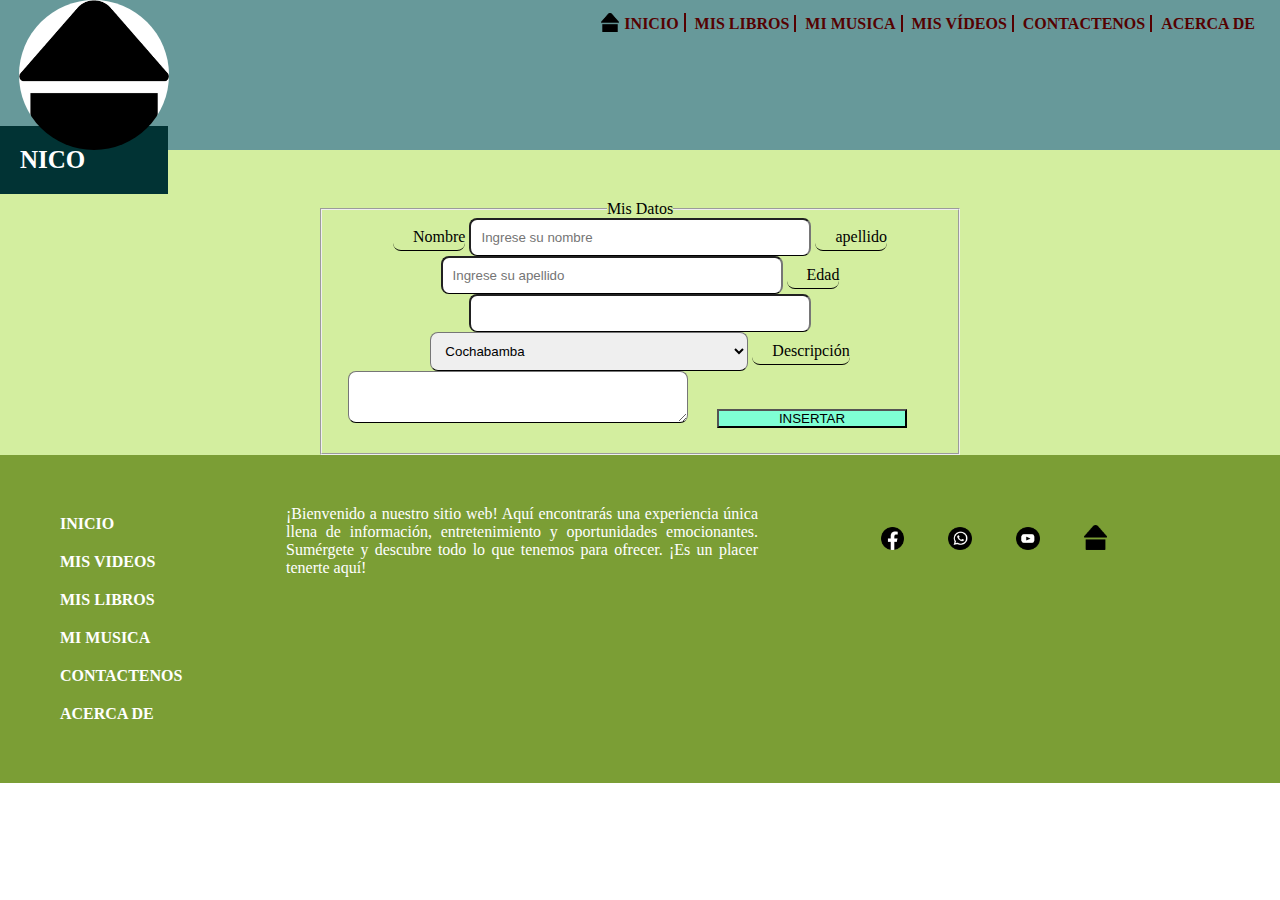
==== contacteme.html @ e0bb59ed "mi primera web 7" ====
<!DOCTYPE html>
<html lang="en">
<head>
    <meta charset="UTF-8">
    <meta name="viewport" content="width=device-width, initial-scale=1.0">
    <link rel="stylesheet" href="css/estilo.css">
    <link rel="stylesheet" href="css/contacto.css">
    <title>Document</title>
</head>
<body>
    <!--Aqui colocamos el div del menu cabecera-->
    <div id="cabeceraContenido">
        <div id="cabeceraImagenNombre">
           <div id="imagenNombreRedondo"></div>
            <div id="nombreRectangulo"> Nico </div>

        </div>
        <div id="cabeceraMenu">
        <ul>
            <li id="logoInicio"><a href="index.html">INICIO</a></li>
            <li><a href="#">MIS LIBROS</a></li>
            <li><a href="#">MI MUSICA</a></li>
            <li><a href="galeria.html">MIS VÍDEOS</a></li>
            <li><a href="contacteme.html">CONTACTENOS</a></li>
            <li><a href="#">ACERCA DE</a></li>
         </ul> 
        </div>

    </div>
    <!--Aqui colocamos el cuerpo del index-->
<div id="cuerpoContenido">
    <div id="formularioDatos">
        <fieldset>
            <legend>Mis Datos</legend>
            <form>
                <label>Nombre</label>
                <input type="text" placeholder="Ingrese su nombre"> 
                <label>apellido</label>
                <input type="text" placeholder="Ingrese su apellido">
                <label>Edad</label>
                <input type="number">
                <select>
                    <option value="cbba">Cochabamba</option>
                    <option value="lpz">La Paz</option>
                    <option value="scz">Santa Cruz</option>
                    <option value="chuquisaca">Chuquisaca</option>
                    <option value="trj">Tarija</option>
                </select>
                <label>Descripción</label>
                <textarea></textarea>
                <input type="button" value="INSERTAR">

            </form>
        </fieldset>
    </div>
</div>
<!--Aqui colocaremos el pie de la web-->
<footer>
    <div id="marcoFooter">
    <div id="menuFooter">
    <nav>
    <a href="index.html">INICIO</a>
    <a href="galeria.html">MIS VIDEOS</a>
    <a href="#">MIS LIBROS</a>
    <a href="#">MI MUSICA</a>
    <a href="contacteme.html">CONTACTENOS</a>
    <a href="#">ACERCA DE</a>
</nav>
</div>
<div id="contenidoFooter">
<p>¡Bienvenido a nuestro sitio web! Aquí encontrarás una experiencia única llena de información, entretenimiento y oportunidades emocionantes. Sumérgete y descubre todo lo que tenemos para ofrecer. ¡Es un placer tenerte aquí!</p>
</div>
<div id="socialFooter">
    <ul class="socialesFooter">
        <li><img src="img/Recurso 3.png"></li>
        <li><img src="img/Recurso 4.png"></li>
        <li><img src="img/Recurso 5.png"></li>
        <li><img src="img/Recurso 7.png"></li>
    </ul>
</div>
</div>
</footer>
</body>
</html>
---- css/estilo.css ----
*{
padding: 0;
margin: 0;
}
#cabeceraContenido{
    width: 100% ;
    background-color: #67999A   ;
    display:flex;
}
#cuerpoContenido{
width: 100%;
background-color: #D3EE9F;
display: flex;
padding-top: 50px;
}
#cuerpoImagen{
    flex: 40%;

}
#cuerpoDetalle{
    flex: 60%;
}
footer{
    width: 100%;
    background-color: #7B9E35;
}
#cabeceraImagenNombre{
    flex: 30%;

}
#cabeceraMenu{
    flex: 70%;
    margin: 15px 20px 0 0;
    text-align: right;
    
}
#imagenNombreRedondo{
    width: 150px;
    height: 150px;
    background-color: white;
    border-radius: 75px;
    position: relative;
    left: 5%;
    z-index: 1000;
    background-image: url("../img/Recurso\ 7.png");
    background-repeat: no-repeat;
    background-size: cover;
}
#nombreRectangulo{
    background-color: #013334;
    width: 10%;
    padding: 20px;
    color: white;
    font-size: 25px;
    text-transform: uppercase;
    font-weight: bold;
    position: absolute;
    top: 14%;
}
ul li{
    text-decoration: none;
    display: inline;
    border-right: solid 2px #550101;
}
ul li a{
    color:#550101;
    text-decoration: none;
    text-transform: uppercase;
    font-weight: bold;
    padding: 5px;
}
ul li a:hover{
color:white;
text-decoration: underline dashed;
}
#logoInicio{
    background-image: url("../img/Recurso\ 7.png");
    padding: 2px 0 0 18px;
    background-size: 18px;
    background-repeat: no-repeat;

}
#bordeImagen{
    background-color: #D46B68;
    padding: 20px;
    text-align: center;
    border-radius: 20px;
    width: 80%;
    margin: auto;
}
img{
    border-radius: 10px;
}
h1{
    text-align: center;
    font-weight: bold;
    text-transform: uppercase;
}
#datosDetalle{
    text-align: justify;
    padding: 40px;
}
#botones{
    display: flex;
    padding: 30px;
}
#botonFavorito{
    flex: 50%;
}
#botonUbicacion{
    flex: 50%;
}
#marcoFavorito{
    background-image:url(../img/Recurso\ 13.png); 
}
.disenoBoton{
    width: 250px;
    background-color: #cccccc;
    border-radius: 15px;
    background-size: 28px;
    background-repeat: no-repeat;
    padding: 20px 20px 20px 40px;
    background-position: left 5px center;
}
#marcoUbicacion{
    background-image: url(../img/Recurso\ 2.png);
}
.disenoBoton:hover{
    opacity: 60%;
    cursor: pointer;
}
ul li:last-child{
    border-right: none;
}
#menuFooter{
    flex: 20%;

}
#contenidoFooter{
    flex: 40%;
    text-align: justify;
    color:white;

}
#socialFooter{
    flex: 40%;
    text-align: center;

}
nav a{
    display: block;
    padding: 10px;
    text-decoration: none;
    color:white;
    font-weight: bold;
}
nav a:hover{
    color:#550101 ;
    font-size: 20px;
}
.socialesFooter li{
    border: none;
    
}
li img{
    width: 5%;
    padding: 20px;
}
li img:hover{
    opacity:60%;
    cursor: pointer;
    width: 6%;
    
}
#marcoFooter{
    display: flex;
    padding: 50px;
}
---- css/contacto.css ----
#formularioDatos{
    width: 50%;
    margin: 0 auto;
    text-align: center;
    background-color: #d3ee9f;
}
input[type=text],label,input[type=number],select,textarea{
    padding: 10px;
    width: 50%;
    border-radius: 8px;
    outline: none;
    border-bottom: 1px solid black;
}
input[type=button]{
    width: 30%;
    margin: 25px;
    background-color:aquamarine;
    
}
input[type=button]:hover{
    background:linear-gradient(45deg,greenyellow,dodgerblue);
    cursor: pointer;
}
label{
    width: 50%;
    padding: 15px 0 5px 20px;
}
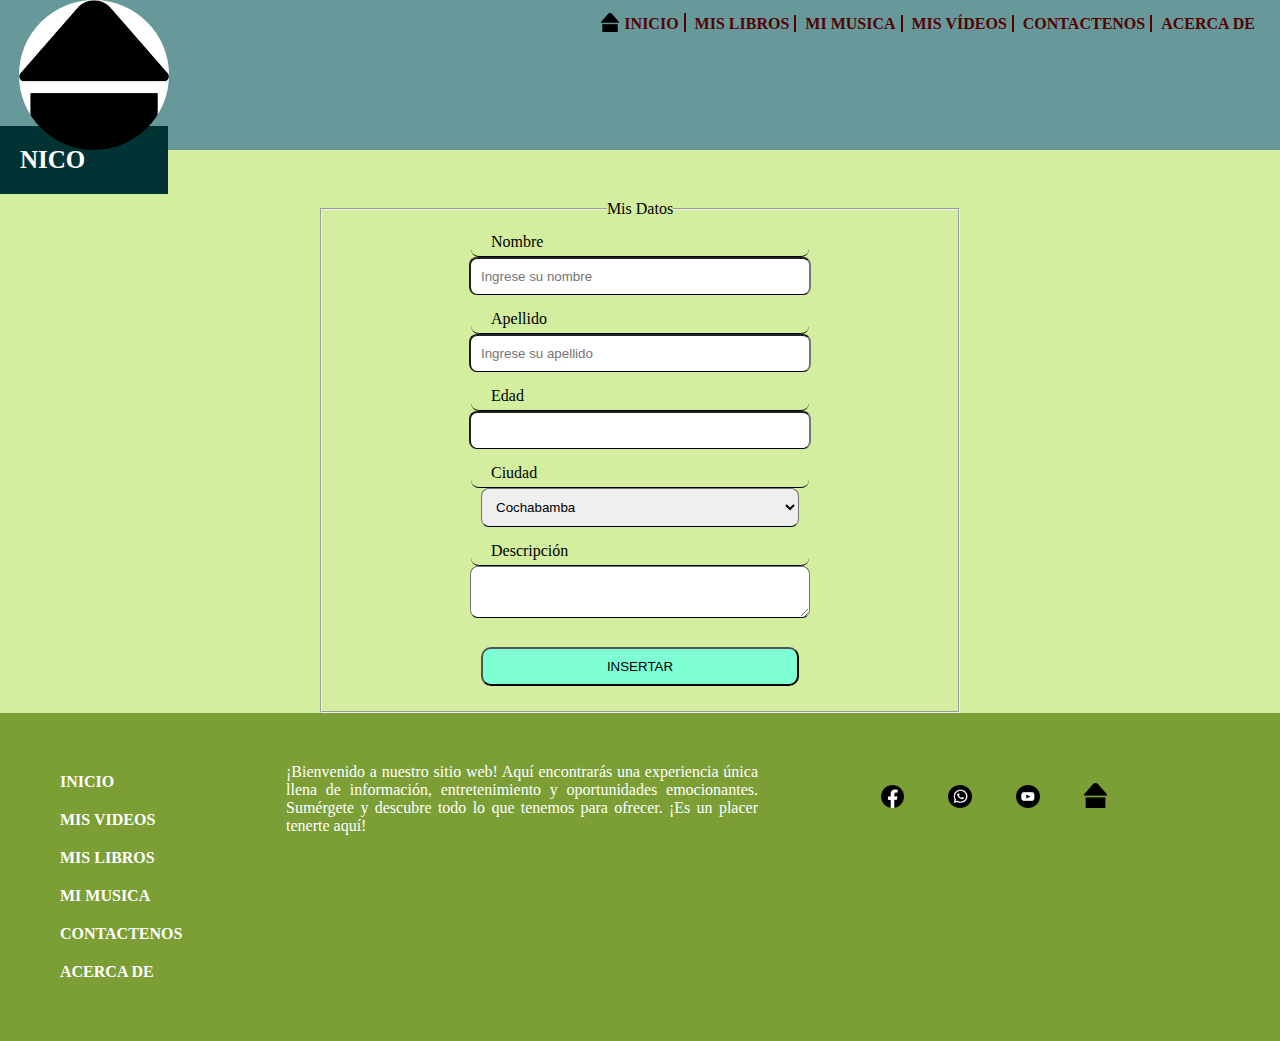
==== commit fbe52a12: "mi primera web 6" ====
--- a/contacteme.html
+++ b/contacteme.html
@@ -35,10 +35,11 @@
             <form>
                 <label>Nombre</label>
                 <input type="text" placeholder="Ingrese su nombre"> 
-                <label>apellido</label>
+                <label>Apellido</label>
                 <input type="text" placeholder="Ingrese su apellido">
                 <label>Edad</label>
                 <input type="number">
+                <label>Ciudad</label>
                 <select>
                     <option value="cbba">Cochabamba</option>
                     <option value="lpz">La Paz</option>
--- a/css/contacto.css
+++ b/css/contacto.css
@@ -12,9 +12,11 @@
     border-bottom: 1px solid black;
 }
 input[type=button]{
-    width: 30%;
+    width: 50%;
     margin: 25px;
     background-color:aquamarine;
+    padding: 10px;
+    border-radius: 10px;
     
 }
 input[type=button]:hover{
@@ -24,4 +26,6 @@
 label{
     width: 50%;
     padding: 15px 0 5px 20px;
+    display:inline-block;
+    text-align: left;
 }